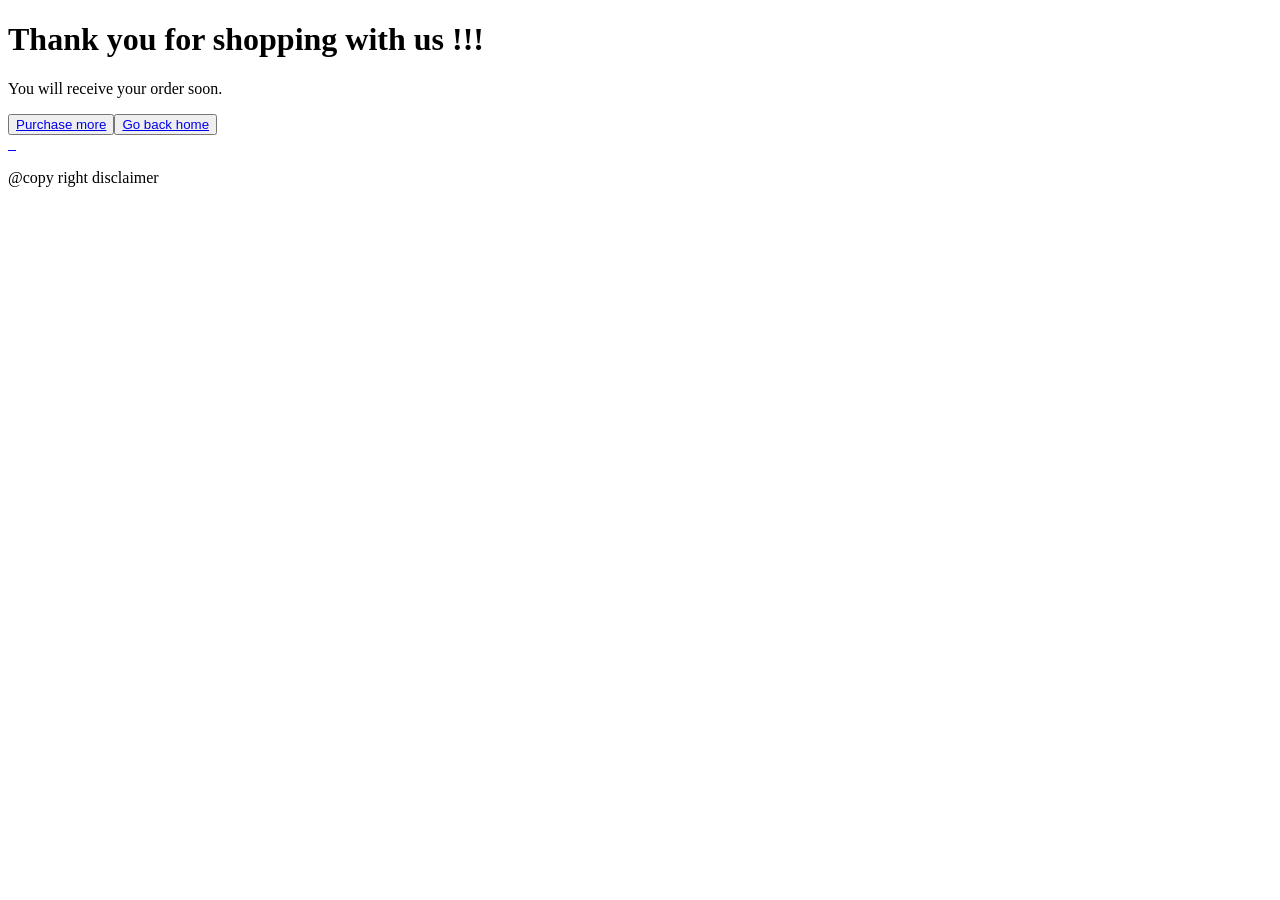
==== src/Confirmation page.html @ 991b1c4b "Create Confirmation page.html" ====
<!DOCTYPE html>
<html lang="en">
<head>
    <meta charset="UTF-8">
    <meta http-equiv="X-UA-Compatible" content="IE=edge">
    <meta name="viewport" content="width=device-width, initial-scale=1.0">
    <title>Confirmation page</title>
</head>
<body>
    <main>
        <h1>Thank you for shopping with us !!!</h1>
        <p>You will receive your order soon.</p>
        <div><button><span></span><a href="./Products page.html">Purchase more</a></button><button><span></span><a href="./Home.html">Go back home</a></button></div>
    </main>
    <footer>
        <div>
        <a href="rahelsol2002@gmail.com"><img src="./Images/twitter icon.png" alt="">
            
        </a>
        <a href="rahelsol2002@gmail.com">
            <img src="./Images/facebbok icon.png" alt="">
        </a>
        <a href="rahelsol2002@gmail.com">
            <img src="./Images/telegram icon.png" alt="">
        </a></div>
        <p>@copy right disclaimer</p>
    </footer>
</body>
</html>
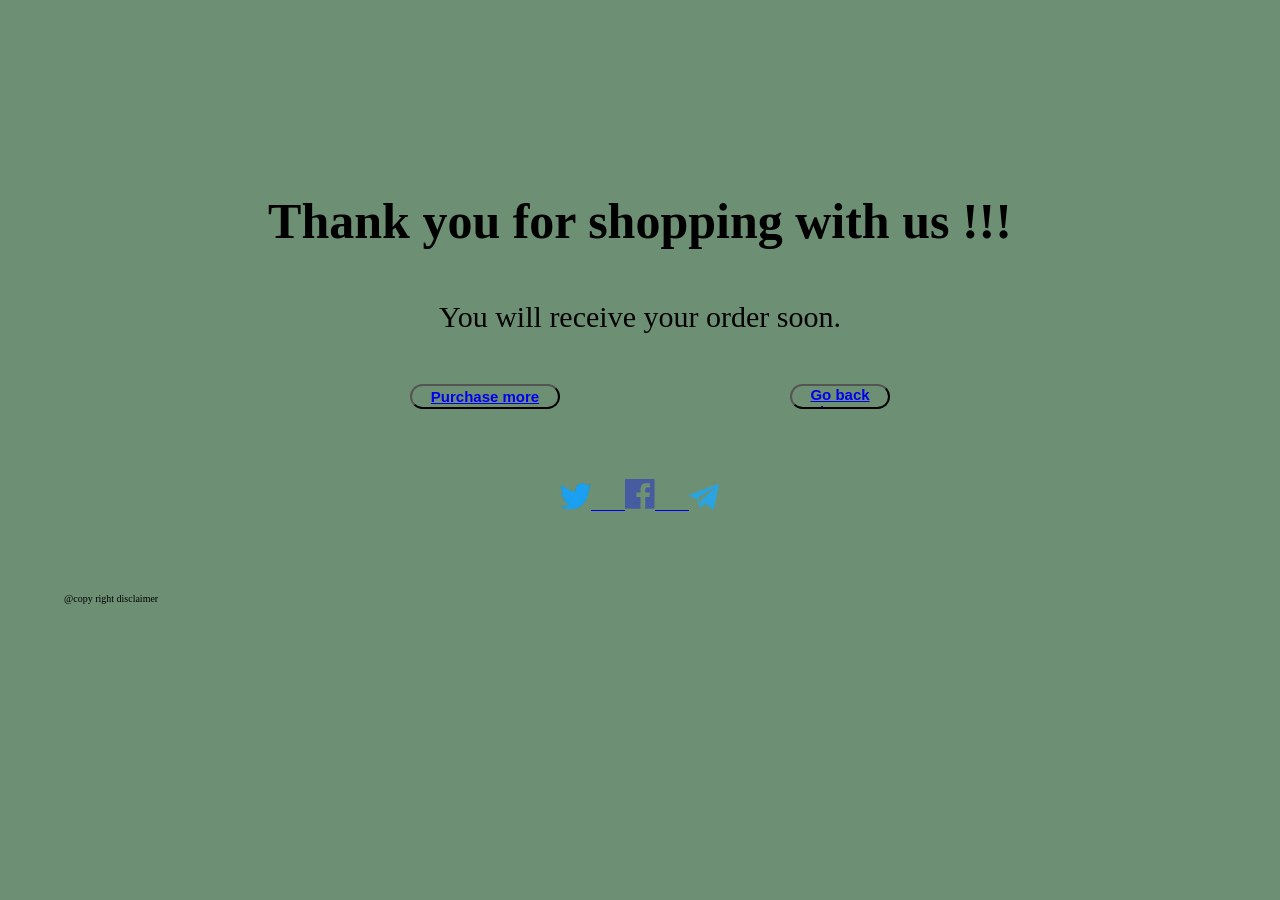
==== commit f77784b5: "css and js" ====
--- a/src/Confirmation page.html
+++ b/src/Confirmation page.html
@@ -5,25 +5,26 @@
     <meta http-equiv="X-UA-Compatible" content="IE=edge">
     <meta name="viewport" content="width=device-width, initial-scale=1.0">
     <title>Confirmation page</title>
+    <link rel="stylesheet" href="./confirmation.css">
 </head>
-<body>
-    <main>
-        <h1>Thank you for shopping with us !!!</h1>
-        <p>You will receive your order soon.</p>
-        <div><button><span></span><a href="./Products page.html">Purchase more</a></button><button><span></span><a href="./Home.html">Go back home</a></button></div>
+<body class="Body">
+    <main class="Body-main">
+        <h1 class="Body-main-h1">Thank you for shopping with us !!!</h1>
+        <p class="Body-main-p1">You will receive your order soon.</p>
+        <div class="front"><button class="pro-button"><span class="b"></span><a href="./Products page.html">Purchase more</a></button><button class="home-button"><span class="b "></span> <a href="./Home page.html">Go back home</a> </button></div> 
     </main>
-    <footer>
-        <div>
-        <a href="rahelsol2002@gmail.com"><img src="./Images/twitter icon.png" alt="">
+    <footer class="footer">
+        <div class="links">
+        <a href="rahelsol2002@gmail.com"><img class="icons" src="./Images/twitter icon.png" alt="">
             
         </a>
         <a href="rahelsol2002@gmail.com">
-            <img src="./Images/facebbok icon.png" alt="">
+            <img class="icons" src="./Images/facebbok icon.png" alt="">
         </a>
         <a href="rahelsol2002@gmail.com">
-            <img src="./Images/telegram icon.png" alt="">
+            <img class="icons" src="./Images/telegram icon.png" alt="">
         </a></div>
-        <p>@copy right disclaimer</p>
+        <p class="disclaimer">@copy right disclaimer</p>
     </footer>
 </body>
 </html>
--- a/src/confirmation.css
+++ b/src/confirmation.css
@@ -0,0 +1,96 @@
+*{
+    margin: 0;
+    padding: 0;
+    overflow: hidden;
+}
+.Body{
+    background-color: #6D9075;
+}
+.Body-main{
+    margin-top: 15%;
+}
+.Body-main-h1{
+    font-size: 50px;
+    text-align: center;
+}
+.Body-main-p1{
+    font-size: 30px;
+    font-style: sans serif;
+    text-align: center;
+    margin-top: 50px;
+}
+.icons{
+    width: 30px;
+}
+.links{
+    word-spacing: 30px;
+    margin-top: 50px;
+    text-align: center;
+}
+.footer .disclaimer{
+    position: relative;
+    margin-top: 80px;
+    margin-left: 5%;
+}
+.front{
+    display: flex;
+    position: relative;
+    margin-left: 400px;
+    margin-top: 30px;
+}
+.pro-button{
+    width: 150px;
+ 
+}
+.resume a:hover{
+    color: #ffffff;
+}
+button{
+    width: 100px;
+    height:25px;
+    padding: 0 0;
+    text-align: center;
+    margin: 20px 10px;
+    border-radius: 25px;
+    font-weight: bold;
+    font-size: 15px;
+    background: transparent;
+    border-radius: 25px light #929292;
+    cursor: pointer;
+    color:#31B600;
+    position: relative;
+    overflow:hidden;
+    
+}
+.b{
+    width: 0%;
+    height: 100%;
+    background:#31B600;
+    
+    border-radius: 25px;
+    position: absolute;
+    left: 0;
+    bottom: 0;
+    z-index: -1;
+    transition: 0.5s;
+}
+button:hover .b{
+    width: 100%;
+    
+}
+button:hover{
+    border: none;
+    color: white;
+    margin-bottom: -1px;
+    
+}
+.home-button{
+    position: relative;
+    display: flex;
+    justify-content: center;
+    justify-items: center;
+    margin-left: 25%;
+}
+footer p{
+    font-size: 10px;
+}
